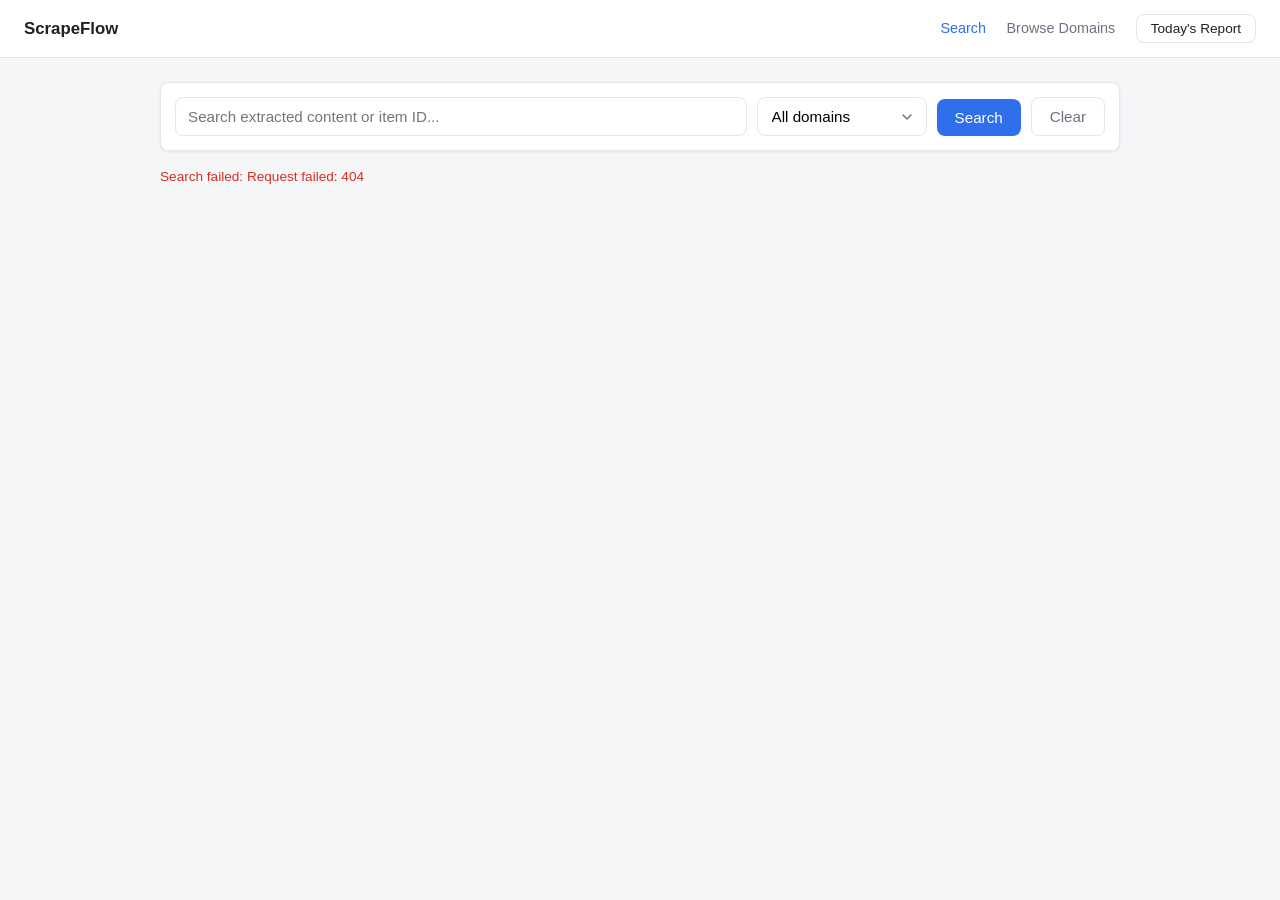
==== frontend/index.html @ 26f743f8 "Add ScrapeFlow dashboard: search, browse domains, today's report Read-only api/dashboard_router.py o" ====
<!doctype html>
<html lang="en">
<head>
  <meta charset="utf-8">
  <meta name="viewport" content="width=device-width, initial-scale=1">
  <title>ScrapeFlow — Search</title>
  <link rel="icon" href="data:,">
  <link rel="stylesheet" href="css/style.css">
</head>
<body>
  <header class="topbar">
    <h1>ScrapeFlow</h1>
    <nav>
      <a href="/" class="active">Search</a>
      <a href="/domain-browser.html">Browse Domains</a>
      <button class="report-btn" id="report-btn" type="button">Today's Report</button>
    </nav>
  </header>

  <main>
    <div class="search-bar">
      <input type="text" id="q" placeholder="Search extracted content or item ID...">
      <select id="domain-filter" aria-label="Filter by domain">
        <option value="">All domains</option>
      </select>
      <button id="search-btn" type="button">Search</button>
      <button id="clear-btn" type="button" class="ghost-btn">Clear</button>
    </div>

    <div class="status-line" id="status-line"></div>
    <div id="results-container"></div>
    <div class="pagination" id="pagination" style="display:none">
      <button id="prev-btn" type="button">&larr; Prev</button>
      <span id="page-label"></span>
      <button id="next-btn" type="button">Next &rarr;</button>
    </div>
  </main>

  <div class="modal-overlay" id="report-overlay">
    <div class="modal">
      <div class="modal-header">
        <h2 id="report-date-title">Today's Report</h2>
        <button class="modal-close" id="report-close" type="button">&times;</button>
      </div>
      <div class="report-summary" id="report-summary"></div>
      <table class="report-table">
        <thead>
          <tr><th>Domain</th><th>New Today</th><th>Ingested Today</th><th>Total</th></tr>
        </thead>
        <tbody id="report-rows"></tbody>
      </table>
    </div>
  </div>

  <script src="js/common.js"></script>
  <script src="js/app.js"></script>
</body>
</html>
---- frontend/css/style.css ----
:root {
  --bg: #f5f6f8;
  --surface: #ffffff;
  --border: #e2e5ea;
  --text: #1c2128;
  --text-muted: #6b7280;
  --primary: #2f6feb;
  --primary-dark: #1f4fb8;
  --badge-bg: #eef2ff;
  --badge-text: #3b4dbb;
  --radius: 8px;
  --shadow: 0 1px 3px rgba(16, 24, 40, 0.08);
}

* {
  box-sizing: border-box;
}

body {
  margin: 0;
  font-family: -apple-system, "Segoe UI", Roboto, Helvetica, Arial, sans-serif;
  background: var(--bg);
  color: var(--text);
}

header.topbar {
  display: flex;
  align-items: center;
  justify-content: space-between;
  padding: 14px 24px;
  background: var(--surface);
  border-bottom: 1px solid var(--border);
}

header.topbar h1 {
  font-size: 1.05rem;
  margin: 0;
}

header.topbar nav a {
  margin-left: 16px;
  color: var(--text-muted);
  text-decoration: none;
  font-size: 0.9rem;
}

header.topbar nav a.active,
header.topbar nav a:hover {
  color: var(--primary);
}

button.report-btn {
  margin-left: 16px;
  padding: 6px 14px;
  border-radius: var(--radius);
  border: 1px solid var(--border);
  background: var(--surface);
  color: var(--text);
  cursor: pointer;
  font-size: 0.85rem;
}

button.report-btn:hover {
  border-color: var(--primary);
  color: var(--primary);
}

main {
  max-width: 1000px;
  margin: 24px auto;
  padding: 0 20px;
}

.search-bar {
  display: flex;
  align-items: flex-end;
  flex-wrap: wrap;
  gap: 10px;
  margin-bottom: 18px;
  padding: 14px;
  background: var(--surface);
  border: 1px solid var(--border);
  border-radius: var(--radius);
  box-shadow: var(--shadow);
}

.search-bar input[type="text"] {
  flex: 1;
  min-width: 220px;
  padding: 10px 12px;
  border: 1px solid var(--border);
  border-radius: var(--radius);
  font-size: 0.95rem;
}

.search-bar select {
  padding: 10px 34px 10px 14px;
  border-radius: var(--radius);
  border: 1px solid var(--border);
  font-size: 0.95rem;
  background-color: var(--surface);
  min-width: 170px;
  appearance: none;
  -webkit-appearance: none;
  background-image: url("data:image/svg+xml,%3Csvg xmlns='http://www.w3.org/2000/svg' width='10' height='6' viewBox='0 0 10 6'%3E%3Cpath d='M1 1l4 4 4-4' stroke='%236b7280' stroke-width='1.5' fill='none' stroke-linecap='round' stroke-linejoin='round'/%3E%3C/svg%3E");
  background-repeat: no-repeat;
  background-position: right 14px center;
  cursor: pointer;
}

.search-bar select:hover {
  border-color: var(--primary);
}

.search-bar button {
  padding: 10px 18px;
  border-radius: var(--radius);
  font-size: 0.95rem;
  background: var(--primary);
  color: white;
  border: none;
  cursor: pointer;
}

.search-bar button:hover {
  background: var(--primary-dark);
}

.search-bar button.ghost-btn {
  background: transparent;
  color: var(--text-muted);
  border: 1px solid var(--border);
}

.search-bar button.ghost-btn:hover {
  background: var(--bg);
  color: var(--text);
}

.status-line {
  color: var(--text-muted);
  font-size: 0.85rem;
  margin-bottom: 10px;
}

.error-text,
.status-line.error-text,
.report-summary .error-text {
  color: #d92d20;
}

table.results {
  width: 100%;
  border-collapse: collapse;
  background: var(--surface);
  border-radius: var(--radius);
  overflow: hidden;
  box-shadow: var(--shadow);
}

table.results th,
table.results td {
  padding: 10px 12px;
  text-align: left;
  border-bottom: 1px solid var(--border);
  font-size: 0.85rem;
  vertical-align: top;
}

table.results th {
  background: #fafbfc;
  color: var(--text-muted);
  font-weight: 600;
  text-transform: uppercase;
  font-size: 0.72rem;
  letter-spacing: 0.03em;
}

table.results tbody tr:last-child td {
  border-bottom: none;
}

.badge {
  display: inline-block;
  padding: 2px 9px;
  border-radius: 999px;
  background: var(--badge-bg);
  color: var(--badge-text);
  font-size: 0.75rem;
  font-weight: 600;
  white-space: nowrap;
}

.content-cell {
  max-width: 340px;
  white-space: pre-wrap;
}

.content-preview {
  max-height: 4.2em;
  overflow: hidden;
  position: relative;
}

.content-preview.expanded {
  max-height: none;
}

.toggle-link {
  color: var(--primary);
  cursor: pointer;
  font-size: 0.78rem;
  display: inline-block;
  margin-top: 4px;
}

.empty-state {
  padding: 40px 0;
  text-align: center;
  color: var(--text-muted);
}

.pagination {
  display: flex;
  justify-content: center;
  align-items: center;
  gap: 12px;
  margin-top: 16px;
}

.pagination button {
  padding: 6px 14px;
  border-radius: var(--radius);
  border: 1px solid var(--border);
  background: var(--surface);
  cursor: pointer;
}

.pagination button:disabled {
  opacity: 0.4;
  cursor: not-allowed;
}

.pagination span {
  font-size: 0.85rem;
  color: var(--text-muted);
}

/* Today's Report modal */
.modal-overlay {
  display: none;
  position: fixed;
  inset: 0;
  background: rgba(15, 23, 42, 0.45);
  align-items: center;
  justify-content: center;
  z-index: 50;
}

.modal-overlay.open {
  display: flex;
}

.modal {
  background: var(--surface);
  border-radius: var(--radius);
  width: 92%;
  max-width: 560px;
  max-height: 80vh;
  overflow-y: auto;
  padding: 20px 22px;
  box-shadow: 0 12px 32px rgba(16, 24, 40, 0.25);
}

.modal-header {
  display: flex;
  justify-content: space-between;
  align-items: center;
  margin-bottom: 12px;
}

.modal-header h2 {
  font-size: 1rem;
  margin: 0;
}

.modal-close {
  cursor: pointer;
  border: none;
  background: none;
  font-size: 1.2rem;
  color: var(--text-muted);
}

.report-summary {
  display: flex;
  gap: 16px;
  margin-bottom: 14px;
}

.report-summary .stat {
  flex: 1;
  background: var(--bg);
  border-radius: var(--radius);
  padding: 10px;
  text-align: center;
}

.report-summary .stat .value {
  font-size: 1.3rem;
  font-weight: 700;
}

.report-summary .stat .label {
  font-size: 0.72rem;
  color: var(--text-muted);
  text-transform: uppercase;
}

table.report-table {
  width: 100%;
  border-collapse: collapse;
  font-size: 0.82rem;
}

table.report-table th,
table.report-table td {
  padding: 6px 8px;
  border-bottom: 1px solid var(--border);
  text-align: left;
}
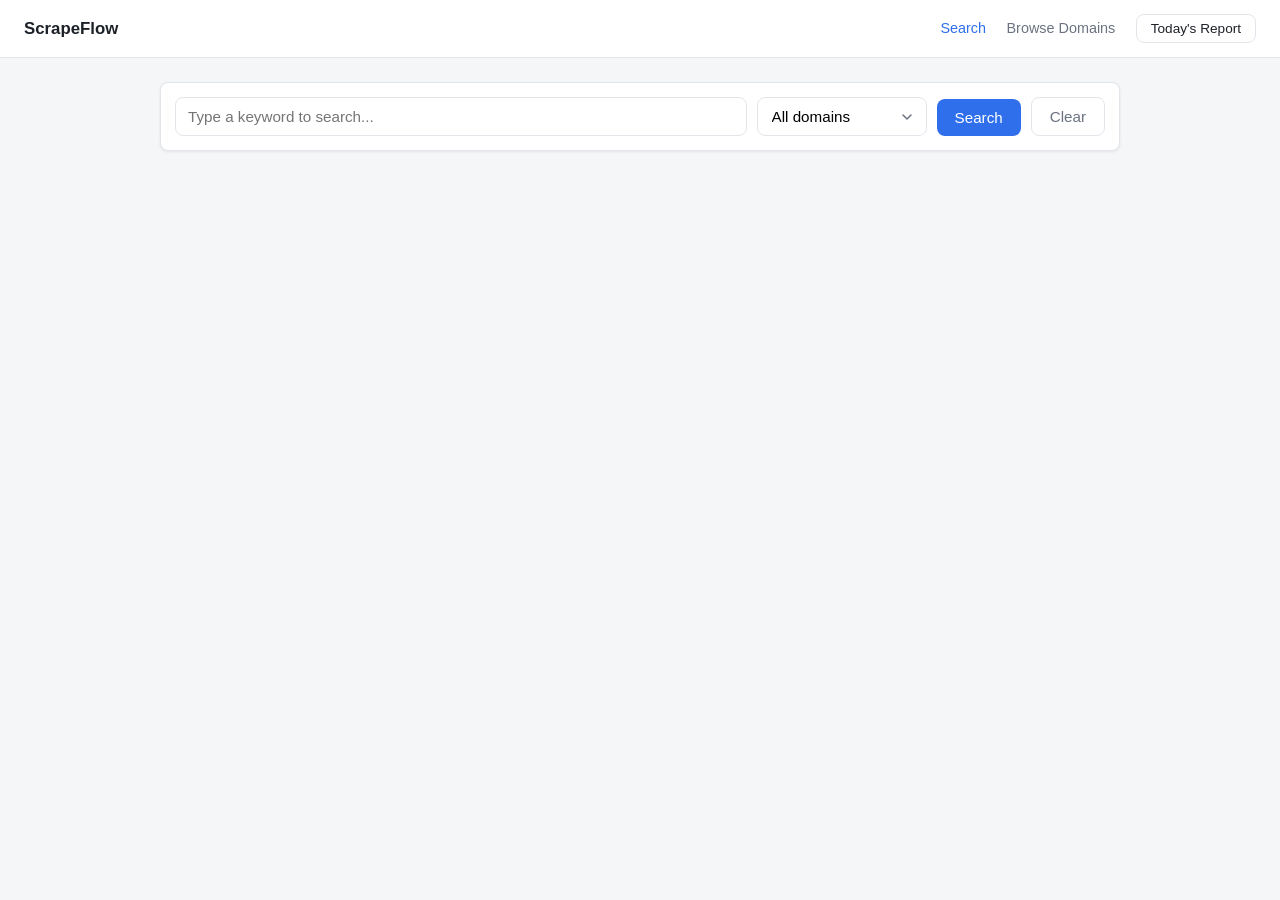
==== commit 53367a00: "internalRefid: real uuid1, not a sequential int; UI shows it as Item ID internalRefid was a plain in" ====
--- a/frontend/index.html
+++ b/frontend/index.html
@@ -19,7 +19,7 @@
 
   <main>
     <div class="search-bar">
-      <input type="text" id="q" placeholder="Search extracted content or item ID...">
+      <input type="text" id="q" placeholder="Type a keyword to search...">
       <select id="domain-filter" aria-label="Filter by domain">
         <option value="">All domains</option>
       </select>
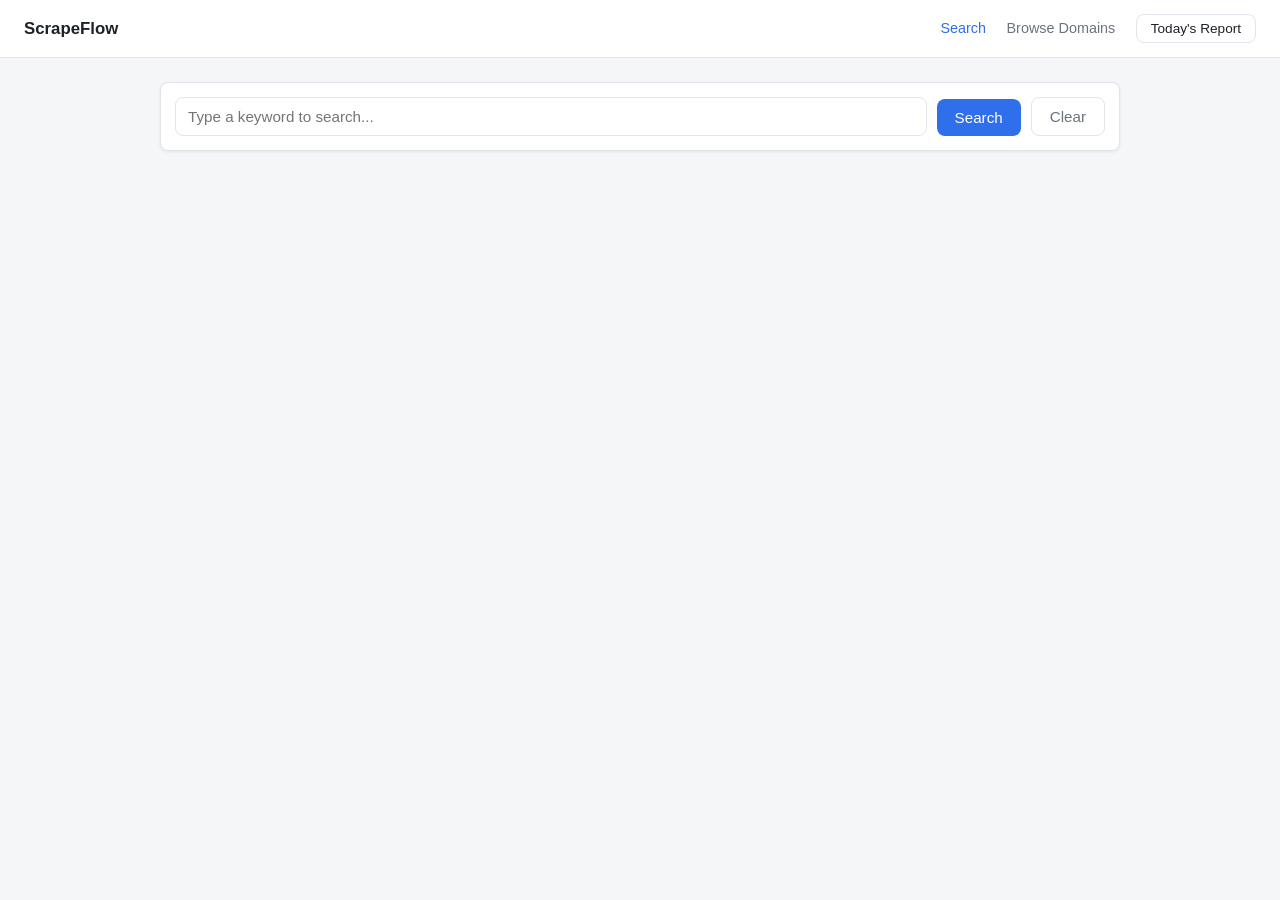
==== commit 3a2f6a71: "Remove the domain filter from the Search page Domain-scoped browsing already lives on domain-browser" ====
--- a/frontend/index.html
+++ b/frontend/index.html
@@ -20,9 +20,6 @@
   <main>
     <div class="search-bar">
       <input type="text" id="q" placeholder="Type a keyword to search...">
-      <select id="domain-filter" aria-label="Filter by domain">
-        <option value="">All domains</option>
-      </select>
       <button id="search-btn" type="button">Search</button>
       <button id="clear-btn" type="button" class="ghost-btn">Clear</button>
     </div>
--- a/frontend/css/style.css
+++ b/frontend/css/style.css
@@ -93,25 +93,6 @@
   font-size: 0.95rem;
 }
 
-.search-bar select {
-  padding: 10px 34px 10px 14px;
-  border-radius: var(--radius);
-  border: 1px solid var(--border);
-  font-size: 0.95rem;
-  background-color: var(--surface);
-  min-width: 170px;
-  appearance: none;
-  -webkit-appearance: none;
-  background-image: url("data:image/svg+xml,%3Csvg xmlns='http://www.w3.org/2000/svg' width='10' height='6' viewBox='0 0 10 6'%3E%3Cpath d='M1 1l4 4 4-4' stroke='%236b7280' stroke-width='1.5' fill='none' stroke-linecap='round' stroke-linejoin='round'/%3E%3C/svg%3E");
-  background-repeat: no-repeat;
-  background-position: right 14px center;
-  cursor: pointer;
-}
-
-.search-bar select:hover {
-  border-color: var(--primary);
-}
-
 .search-bar button {
   padding: 10px 18px;
   border-radius: var(--radius);
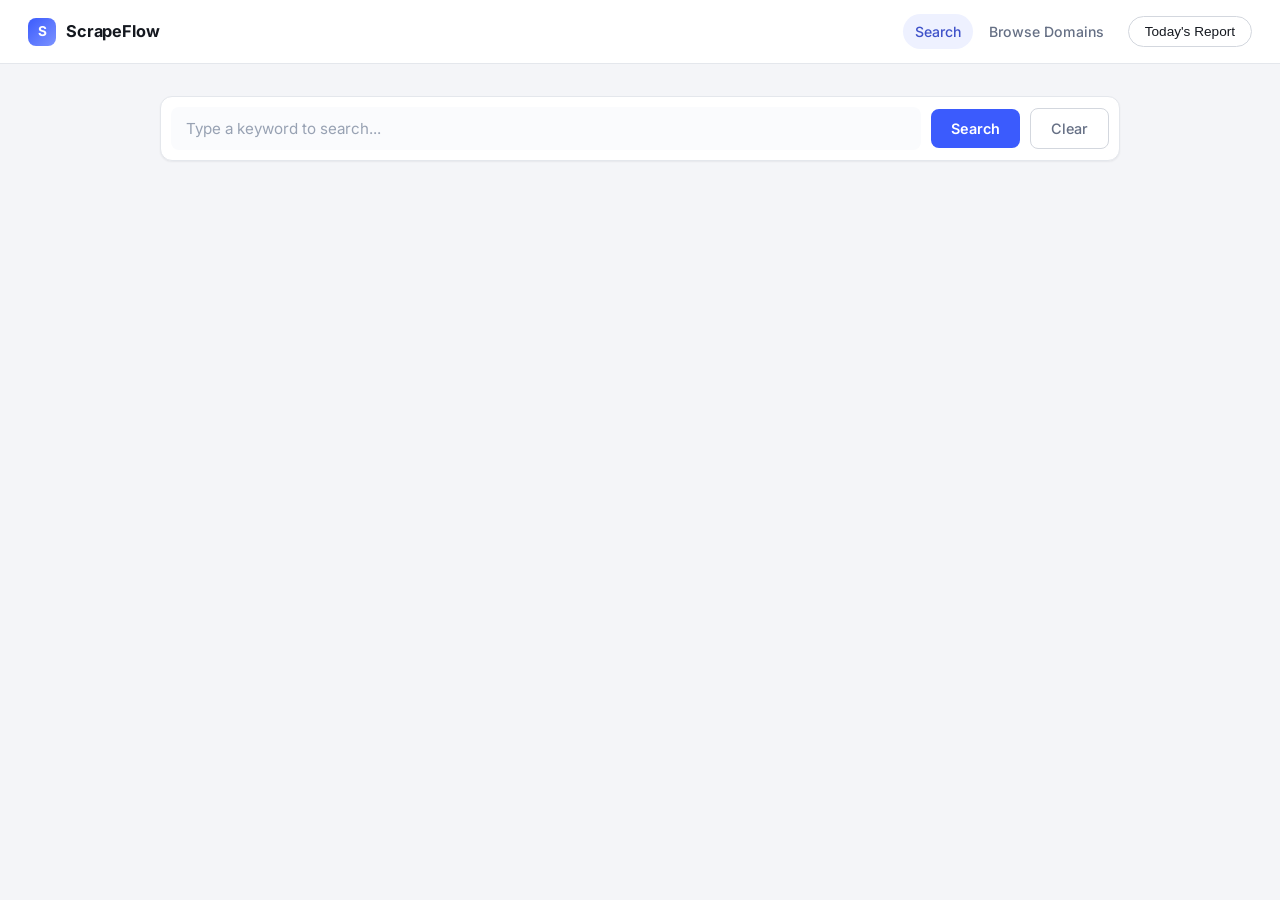
==== commit 5cd93831: "Professional design pass on the dashboard UI New design-token system (light + prefers-color-scheme d" ====
--- a/frontend/index.html
+++ b/frontend/index.html
@@ -4,12 +4,18 @@
   <meta charset="utf-8">
   <meta name="viewport" content="width=device-width, initial-scale=1">
   <title>ScrapeFlow — Search</title>
-  <link rel="icon" href="data:,">
+  <link rel="icon" type="image/svg+xml" href="data:image/svg+xml,%3Csvg xmlns='http://www.w3.org/2000/svg' viewBox='0 0 32 32'%3E%3Crect width='32' height='32' rx='8' fill='%233b5bfd'/%3E%3Ctext x='16' y='22' font-family='Arial,Helvetica,sans-serif' font-size='17' font-weight='700' fill='white' text-anchor='middle'%3ES%3C/text%3E%3C/svg%3E">
+  <link rel="preconnect" href="https://fonts.googleapis.com">
+  <link rel="preconnect" href="https://fonts.gstatic.com" crossorigin>
+  <link href="https://fonts.googleapis.com/css2?family=Inter:wght@400;500;600;700&display=swap" rel="stylesheet">
   <link rel="stylesheet" href="css/style.css">
 </head>
 <body>
   <header class="topbar">
-    <h1>ScrapeFlow</h1>
+    <a href="/" class="brand">
+      <span class="brand-mark">S</span>
+      <span class="brand-name">ScrapeFlow</span>
+    </a>
     <nav>
       <a href="/" class="active">Search</a>
       <a href="/domain-browser.html">Browse Domains</a>
--- a/frontend/css/style.css
+++ b/frontend/css/style.css
@@ -1,186 +1,336 @@
 :root {
-  --bg: #f5f6f8;
+  --bg: #f4f5f8;
   --surface: #ffffff;
-  --border: #e2e5ea;
-  --text: #1c2128;
-  --text-muted: #6b7280;
-  --primary: #2f6feb;
-  --primary-dark: #1f4fb8;
-  --badge-bg: #eef2ff;
-  --badge-text: #3b4dbb;
-  --radius: 8px;
-  --shadow: 0 1px 3px rgba(16, 24, 40, 0.08);
+  --surface-alt: #fafbfd;
+  --border: #e4e7ec;
+  --border-strong: #d3d7de;
+  --text: #14181f;
+  --text-muted: #667085;
+  --text-faint: #98a2b3;
+
+  --primary: #3b5bfd;
+  --primary-hover: #2c47e0;
+  --primary-soft: #eef1ff;
+  --primary-soft-text: #3f52c9;
+
+  --danger: #d92d20;
+  --danger-soft: #fef3f2;
+
+  --radius-lg: 12px;
+  --radius-md: 8px;
+  --radius-sm: 6px;
+  --radius-pill: 999px;
+
+  --shadow-sm: 0 1px 2px rgba(16, 24, 40, 0.06);
+  --shadow-md: 0 4px 12px rgba(16, 24, 40, 0.08);
+  --shadow-lg: 0 16px 40px rgba(16, 24, 40, 0.16);
+
+  --font-sans: "Inter", -apple-system, BlinkMacSystemFont, "Segoe UI", Roboto, Helvetica, Arial, sans-serif;
+}
+
+@media (prefers-color-scheme: dark) {
+  :root {
+    --bg: #0d0f14;
+    --surface: #161a22;
+    --surface-alt: #1b202a;
+    --border: #2a2f3b;
+    --border-strong: #383f4d;
+    --text: #e7e9ee;
+    --text-muted: #9aa3b2;
+    --text-faint: #6b7484;
+
+    --primary: #5b7cff;
+    --primary-hover: #7891ff;
+    --primary-soft: #1c2340;
+    --primary-soft-text: #9db1ff;
+
+    --danger: #f97066;
+    --danger-soft: #3a1a18;
+
+    --shadow-sm: 0 1px 2px rgba(0, 0, 0, 0.35);
+    --shadow-md: 0 4px 16px rgba(0, 0, 0, 0.45);
+    --shadow-lg: 0 20px 48px rgba(0, 0, 0, 0.55);
+  }
 }
 
 * {
   box-sizing: border-box;
 }
 
+html {
+  color-scheme: light dark;
+}
+
 body {
   margin: 0;
-  font-family: -apple-system, "Segoe UI", Roboto, Helvetica, Arial, sans-serif;
+  font-family: var(--font-sans);
+  font-size: 15px;
+  line-height: 1.5;
   background: var(--bg);
   color: var(--text);
-}
+  -webkit-font-smoothing: antialiased;
+}
+
+/* ---------- Header ---------- */
 
 header.topbar {
   display: flex;
   align-items: center;
   justify-content: space-between;
-  padding: 14px 24px;
+  gap: 24px;
+  padding: 14px 28px;
   background: var(--surface);
   border-bottom: 1px solid var(--border);
-}
-
-header.topbar h1 {
-  font-size: 1.05rem;
-  margin: 0;
+  position: sticky;
+  top: 0;
+  z-index: 20;
+}
+
+.brand {
+  display: flex;
+  align-items: center;
+  gap: 10px;
+  text-decoration: none;
+  color: var(--text);
+}
+
+.brand-mark {
+  width: 28px;
+  height: 28px;
+  border-radius: 8px;
+  background: linear-gradient(135deg, var(--primary), #7c93ff);
+  color: #fff;
+  display: flex;
+  align-items: center;
+  justify-content: center;
+  font-weight: 700;
+  font-size: 0.85rem;
+  letter-spacing: -0.02em;
+  flex-shrink: 0;
+}
+
+.brand-name {
+  font-size: 1.02rem;
+  font-weight: 700;
+  letter-spacing: -0.01em;
+}
+
+header.topbar nav {
+  display: flex;
+  align-items: center;
+  gap: 4px;
 }
 
 header.topbar nav a {
-  margin-left: 16px;
+  padding: 7px 12px;
+  border-radius: var(--radius-pill);
   color: var(--text-muted);
   text-decoration: none;
-  font-size: 0.9rem;
-}
-
-header.topbar nav a.active,
+  font-size: 0.88rem;
+  font-weight: 500;
+  transition: background 0.15s ease, color 0.15s ease;
+}
+
 header.topbar nav a:hover {
-  color: var(--primary);
+  color: var(--text);
+  background: var(--surface-alt);
+}
+
+header.topbar nav a.active {
+  color: var(--primary-soft-text);
+  background: var(--primary-soft);
 }
 
 button.report-btn {
-  margin-left: 16px;
-  padding: 6px 14px;
-  border-radius: var(--radius);
-  border: 1px solid var(--border);
-  background: var(--surface);
-  color: var(--text);
+  margin-left: 8px;
+  padding: 7px 16px;
+  border-radius: var(--radius-pill);
+  border: 1px solid var(--border-strong);
+  background: var(--surface);
+  color: var(--text);
+  font-size: 0.85rem;
+  font-weight: 500;
   cursor: pointer;
-  font-size: 0.85rem;
+  transition: border-color 0.15s ease, color 0.15s ease, background 0.15s ease;
 }
 
 button.report-btn:hover {
   border-color: var(--primary);
   color: var(--primary);
-}
+  background: var(--primary-soft);
+}
+
+/* ---------- Layout ---------- */
 
 main {
   max-width: 1000px;
-  margin: 24px auto;
-  padding: 0 20px;
-}
+  margin: 32px auto;
+  padding: 0 20px 40px;
+}
+
+/* ---------- Search bar ---------- */
 
 .search-bar {
   display: flex;
-  align-items: flex-end;
+  align-items: center;
   flex-wrap: wrap;
   gap: 10px;
-  margin-bottom: 18px;
-  padding: 14px;
+  margin-bottom: 22px;
+  padding: 10px;
   background: var(--surface);
   border: 1px solid var(--border);
-  border-radius: var(--radius);
-  box-shadow: var(--shadow);
+  border-radius: var(--radius-lg);
+  box-shadow: var(--shadow-sm);
 }
 
 .search-bar input[type="text"] {
   flex: 1;
   min-width: 220px;
-  padding: 10px 12px;
-  border: 1px solid var(--border);
-  border-radius: var(--radius);
+  padding: 11px 14px;
+  border: 1px solid transparent;
+  border-radius: var(--radius-md);
   font-size: 0.95rem;
+  font-family: inherit;
+  background: var(--surface-alt);
+  color: var(--text);
+  transition: border-color 0.15s ease, background 0.15s ease;
+}
+
+.search-bar input[type="text"]::placeholder {
+  color: var(--text-faint);
+}
+
+.search-bar input[type="text"]:focus {
+  outline: none;
+  border-color: var(--primary);
+  background: var(--surface);
 }
 
 .search-bar button {
-  padding: 10px 18px;
-  border-radius: var(--radius);
-  font-size: 0.95rem;
+  padding: 11px 20px;
+  border-radius: var(--radius-md);
+  font-size: 0.9rem;
+  font-weight: 600;
+  font-family: inherit;
   background: var(--primary);
   color: white;
   border: none;
   cursor: pointer;
+  transition: background 0.15s ease, transform 0.05s ease;
 }
 
 .search-bar button:hover {
-  background: var(--primary-dark);
+  background: var(--primary-hover);
+}
+
+.search-bar button:active {
+  transform: translateY(1px);
 }
 
 .search-bar button.ghost-btn {
   background: transparent;
   color: var(--text-muted);
-  border: 1px solid var(--border);
+  border: 1px solid var(--border-strong);
+  font-weight: 500;
 }
 
 .search-bar button.ghost-btn:hover {
-  background: var(--bg);
+  background: var(--surface-alt);
   color: var(--text);
 }
 
 .status-line {
   color: var(--text-muted);
   font-size: 0.85rem;
-  margin-bottom: 10px;
+  min-height: 1.2em;
+  margin-bottom: 12px;
 }
 
 .error-text,
 .status-line.error-text,
 .report-summary .error-text {
-  color: #d92d20;
-}
+  color: var(--danger);
+}
+
+/* ---------- Results table ---------- */
 
 table.results {
   width: 100%;
-  border-collapse: collapse;
-  background: var(--surface);
-  border-radius: var(--radius);
+  border-collapse: separate;
+  border-spacing: 0;
+  background: var(--surface);
+  border: 1px solid var(--border);
+  border-radius: var(--radius-lg);
   overflow: hidden;
-  box-shadow: var(--shadow);
+  box-shadow: var(--shadow-sm);
 }
 
 table.results th,
 table.results td {
-  padding: 10px 12px;
+  padding: 12px 16px;
   text-align: left;
   border-bottom: 1px solid var(--border);
-  font-size: 0.85rem;
+  font-size: 0.86rem;
   vertical-align: top;
 }
 
 table.results th {
-  background: #fafbfc;
+  background: var(--surface-alt);
   color: var(--text-muted);
   font-weight: 600;
   text-transform: uppercase;
-  font-size: 0.72rem;
-  letter-spacing: 0.03em;
+  font-size: 0.7rem;
+  letter-spacing: 0.04em;
+}
+
+table.results tbody tr {
+  transition: background 0.1s ease;
+}
+
+table.results tbody tr:hover {
+  background: var(--surface-alt);
 }
 
 table.results tbody tr:last-child td {
   border-bottom: none;
 }
 
+table.results td a {
+  color: var(--primary);
+  text-decoration: none;
+  font-weight: 600;
+  font-variant-numeric: tabular-nums;
+}
+
+table.results td a:hover {
+  text-decoration: underline;
+}
+
 .badge {
   display: inline-block;
-  padding: 2px 9px;
-  border-radius: 999px;
-  background: var(--badge-bg);
-  color: var(--badge-text);
-  font-size: 0.75rem;
+  padding: 3px 10px;
+  border-radius: var(--radius-pill);
+  background: var(--primary-soft);
+  color: var(--primary-soft-text);
+  font-size: 0.72rem;
   font-weight: 600;
   white-space: nowrap;
 }
 
 .content-cell {
-  max-width: 340px;
+  max-width: 360px;
+  color: var(--text);
+}
+
+.content-preview {
+  /* Scoped here, not on .content-cell (the <td>) — pre-wrap on the td would
+     also preserve the raw whitespace/indentation between the td's own tags
+     in the source template, not just the extracted text inside this div. */
   white-space: pre-wrap;
-}
-
-.content-preview {
   max-height: 4.2em;
   overflow: hidden;
   position: relative;
+  color: var(--text-muted);
 }
 
 .content-preview.expanded {
@@ -191,30 +341,48 @@
   color: var(--primary);
   cursor: pointer;
   font-size: 0.78rem;
+  font-weight: 600;
   display: inline-block;
-  margin-top: 4px;
+  margin-top: 6px;
+}
+
+.toggle-link:hover {
+  text-decoration: underline;
 }
 
 .empty-state {
-  padding: 40px 0;
+  padding: 56px 0;
   text-align: center;
-  color: var(--text-muted);
+  color: var(--text-faint);
+  background: var(--surface);
+  border: 1px solid var(--border);
+  border-radius: var(--radius-lg);
+  font-size: 0.9rem;
 }
 
 .pagination {
   display: flex;
   justify-content: center;
   align-items: center;
-  gap: 12px;
-  margin-top: 16px;
+  gap: 16px;
+  margin-top: 20px;
 }
 
 .pagination button {
-  padding: 6px 14px;
-  border-radius: var(--radius);
-  border: 1px solid var(--border);
-  background: var(--surface);
+  padding: 7px 16px;
+  border-radius: var(--radius-pill);
+  border: 1px solid var(--border-strong);
+  background: var(--surface);
+  color: var(--text);
+  font-size: 0.85rem;
+  font-weight: 500;
   cursor: pointer;
+  transition: border-color 0.15s ease, color 0.15s ease;
+}
+
+.pagination button:not(:disabled):hover {
+  border-color: var(--primary);
+  color: var(--primary);
 }
 
 .pagination button:disabled {
@@ -223,16 +391,18 @@
 }
 
 .pagination span {
-  font-size: 0.85rem;
-  color: var(--text-muted);
-}
-
-/* Today's Report modal */
+  font-size: 0.82rem;
+  color: var(--text-muted);
+}
+
+/* ---------- Today's Report modal ---------- */
+
 .modal-overlay {
   display: none;
   position: fixed;
   inset: 0;
-  background: rgba(15, 23, 42, 0.45);
+  background: rgba(13, 15, 20, 0.5);
+  backdrop-filter: blur(2px);
   align-items: center;
   justify-content: center;
   z-index: 50;
@@ -244,69 +414,105 @@
 
 .modal {
   background: var(--surface);
-  border-radius: var(--radius);
+  border: 1px solid var(--border);
+  border-radius: var(--radius-lg);
   width: 92%;
   max-width: 560px;
   max-height: 80vh;
   overflow-y: auto;
-  padding: 20px 22px;
-  box-shadow: 0 12px 32px rgba(16, 24, 40, 0.25);
+  padding: 22px 24px;
+  box-shadow: var(--shadow-lg);
 }
 
 .modal-header {
   display: flex;
   justify-content: space-between;
   align-items: center;
-  margin-bottom: 12px;
+  margin-bottom: 16px;
 }
 
 .modal-header h2 {
   font-size: 1rem;
+  font-weight: 700;
   margin: 0;
 }
 
 .modal-close {
   cursor: pointer;
   border: none;
-  background: none;
-  font-size: 1.2rem;
-  color: var(--text-muted);
+  background: var(--surface-alt);
+  color: var(--text-muted);
+  width: 28px;
+  height: 28px;
+  border-radius: 50%;
+  font-size: 1.1rem;
+  line-height: 1;
+  display: flex;
+  align-items: center;
+  justify-content: center;
+  transition: background 0.15s ease, color 0.15s ease;
+}
+
+.modal-close:hover {
+  background: var(--border);
+  color: var(--text);
 }
 
 .report-summary {
   display: flex;
-  gap: 16px;
-  margin-bottom: 14px;
+  gap: 12px;
+  margin-bottom: 16px;
 }
 
 .report-summary .stat {
   flex: 1;
-  background: var(--bg);
-  border-radius: var(--radius);
-  padding: 10px;
+  background: var(--surface-alt);
+  border: 1px solid var(--border);
+  border-radius: var(--radius-md);
+  padding: 14px 10px;
   text-align: center;
 }
 
 .report-summary .stat .value {
-  font-size: 1.3rem;
+  font-size: 1.4rem;
   font-weight: 700;
+  color: var(--text);
+  font-variant-numeric: tabular-nums;
 }
 
 .report-summary .stat .label {
-  font-size: 0.72rem;
+  font-size: 0.68rem;
   color: var(--text-muted);
   text-transform: uppercase;
+  letter-spacing: 0.03em;
+  margin-top: 2px;
 }
 
 table.report-table {
   width: 100%;
   border-collapse: collapse;
-  font-size: 0.82rem;
+  font-size: 0.83rem;
 }
 
 table.report-table th,
 table.report-table td {
-  padding: 6px 8px;
+  padding: 8px 6px;
   border-bottom: 1px solid var(--border);
   text-align: left;
 }
+
+table.report-table th {
+  color: var(--text-muted);
+  font-size: 0.68rem;
+  text-transform: uppercase;
+  letter-spacing: 0.03em;
+  font-weight: 600;
+}
+
+table.report-table td {
+  font-variant-numeric: tabular-nums;
+}
+
+table.report-table tbody tr:last-child td {
+  border-bottom: none;
+}
